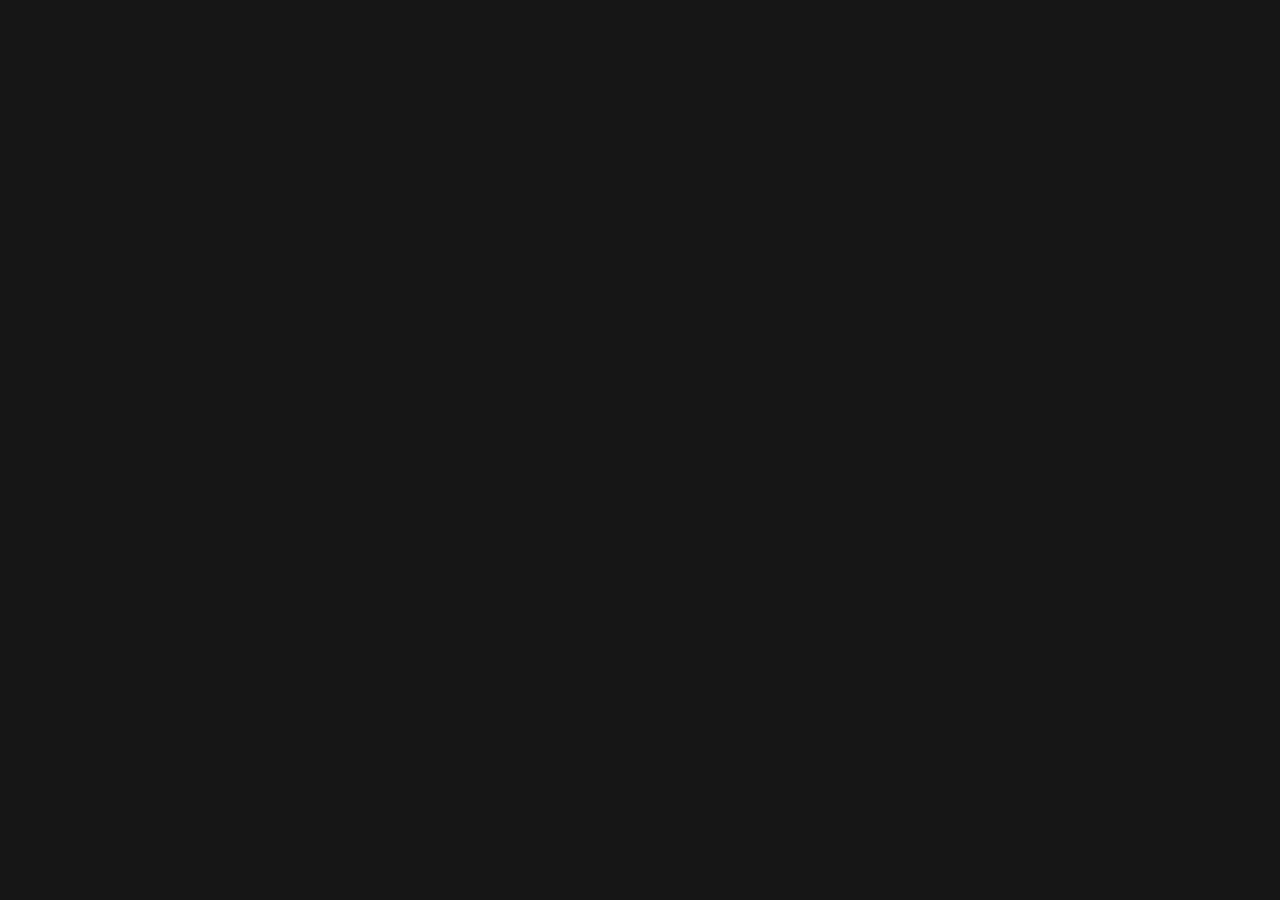
==== index.html @ 51fb70e4 "first commit" ====
<!DOCTYPE html>
<html lang="en">
<head>
    <meta charset="UTF-8">
    <meta name="viewport" content="width=device-width, initial-scale=1.0">
    <title>Akkodis Roat</title>
    <link rel="icon" type="image/x-icon" href="/image/large_blob.ico">
    <link rel="stylesheet" href="style.css">
    <link rel="preconnect" href="https://fonts.googleapis.com">
    <link rel="preconnect" href="https://fonts.gstatic.com" crossorigin>
    <link href="https://fonts.googleapis.com/css2?family=Poetsen+One&display=swap" rel="stylesheet">
</head>
<body>


<script src="script.js"></script>
</body>
</html>
---- style.css ----
*{   
    font-family: "Poetsen One", sans-serif;
    font-weight: 400;
    font-style: normal;  
    color: #ececec;
}

body{
    background-color: rgb(22, 22, 22);
}
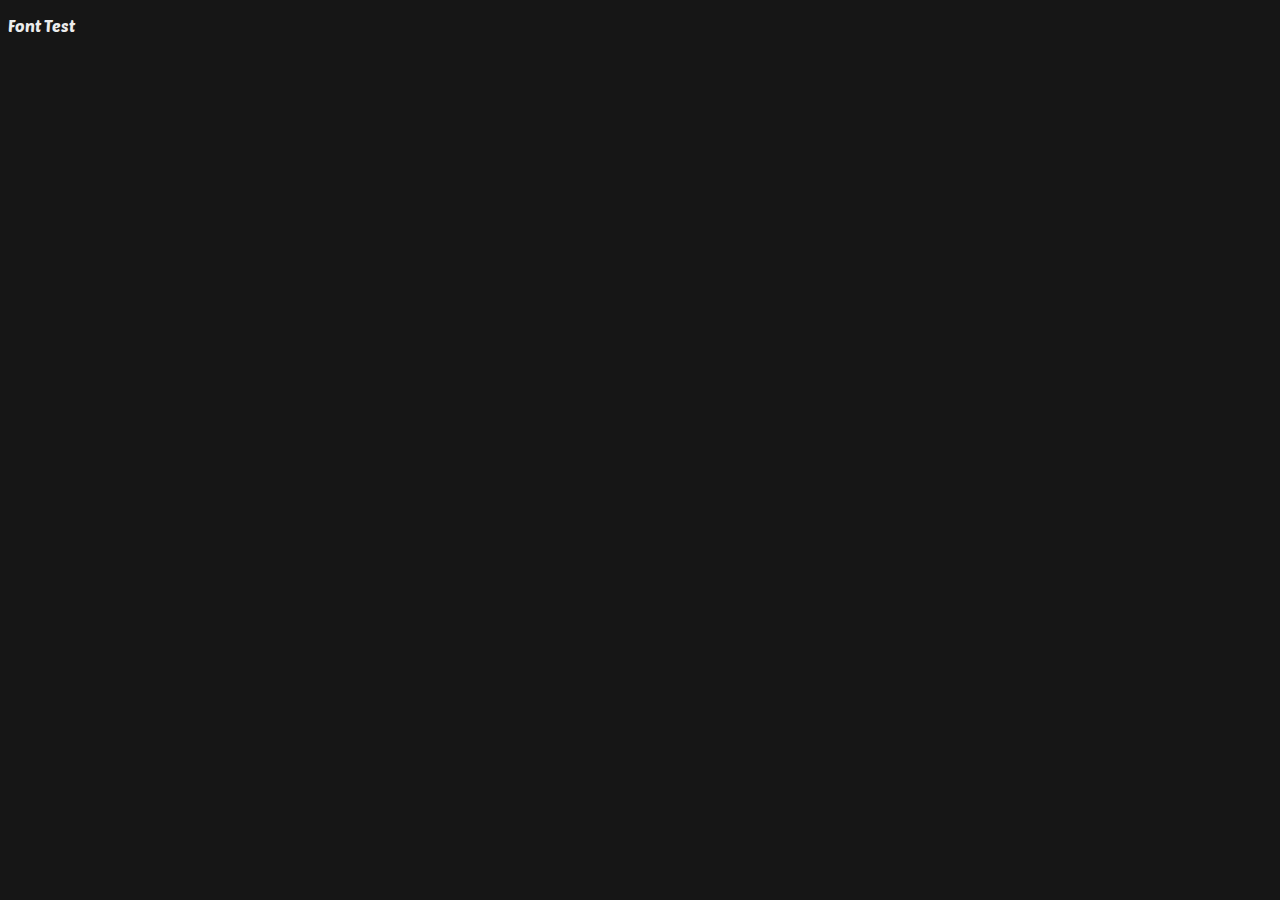
==== commit 19fb1fa1: "rwerwrwrwrwrrwerwrwerwrwererwrwrwerwerwrrwwerwerwre" ====
--- a/index.html
+++ b/index.html
@@ -11,6 +11,7 @@
     <link href="https://fonts.googleapis.com/css2?family=Poetsen+One&display=swap" rel="stylesheet">
 </head>
 <body>
+    <p>Font Test</p>
 
 
 <script src="script.js"></script>
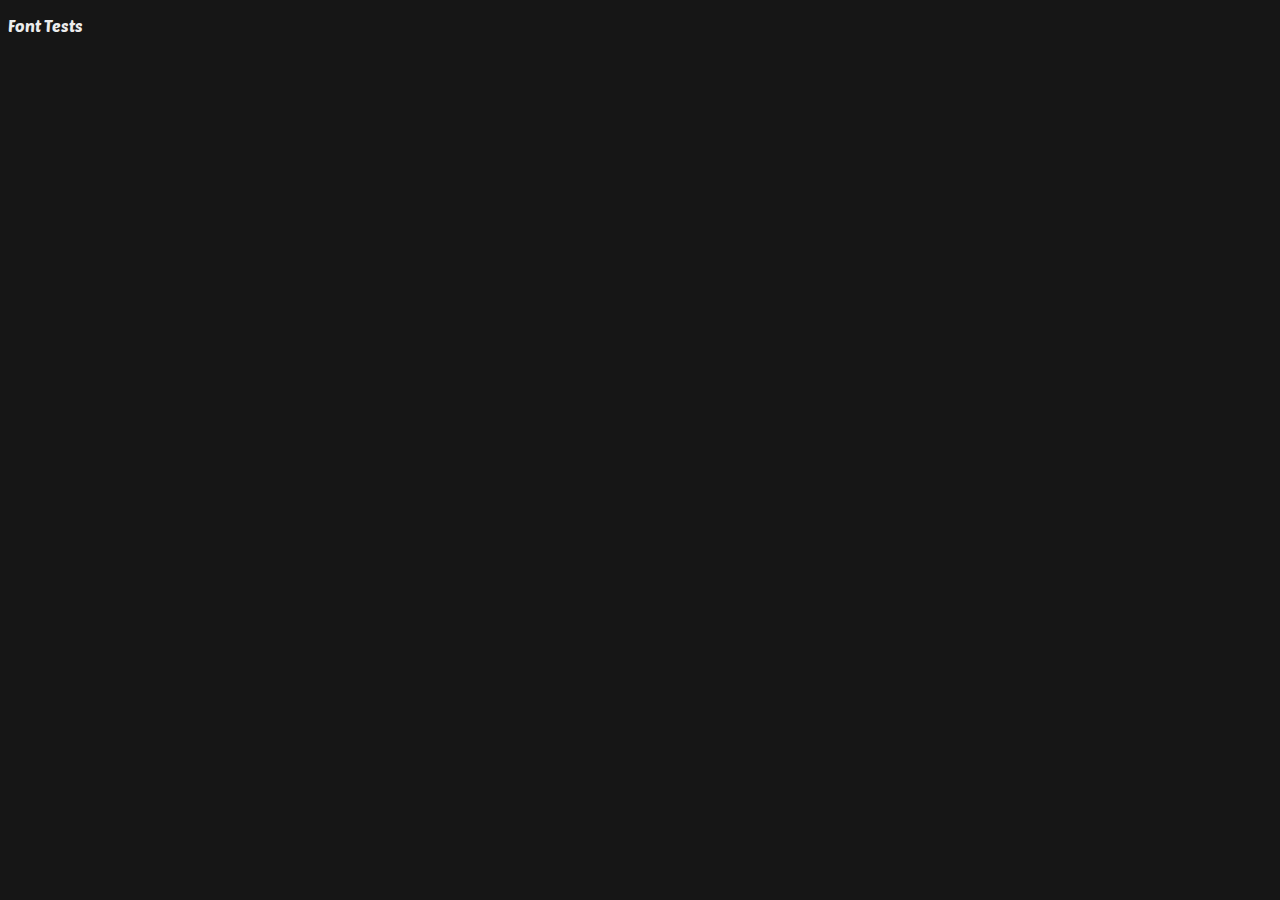
==== commit 6cc20832: "fdfd" ====
--- a/index.html
+++ b/index.html
@@ -11,7 +11,7 @@
     <link href="https://fonts.googleapis.com/css2?family=Poetsen+One&display=swap" rel="stylesheet">
 </head>
 <body>
-    <p>Font Test</p>
+    <p>Font Tests</p>
 
 
 <script src="script.js"></script>
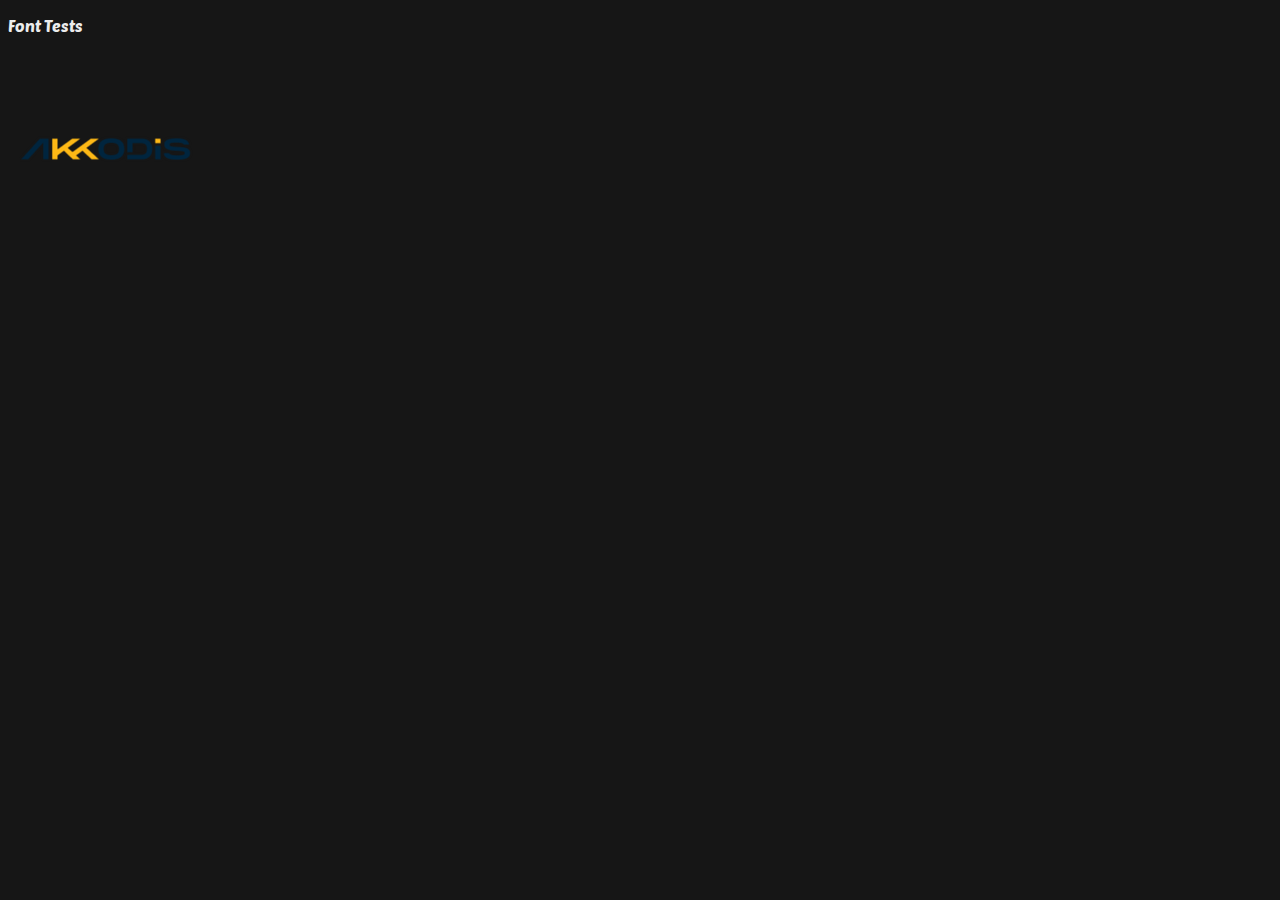
==== commit a02a567b: "První zkouška" ====
--- a/index.html
+++ b/index.html
@@ -1,10 +1,10 @@
 <!DOCTYPE html>
-<html lang="en">
+<html lang="cs">
 <head>
     <meta charset="UTF-8">
     <meta name="viewport" content="width=device-width, initial-scale=1.0">
     <title>Akkodis Roat</title>
-    <link rel="icon" type="image/x-icon" href="/image/large_blob.ico">
+    <link rel="icon" type="image/x-icon" href="image/large_blob.ico">
     <link rel="stylesheet" href="style.css">
     <link rel="preconnect" href="https://fonts.googleapis.com">
     <link rel="preconnect" href="https://fonts.gstatic.com" crossorigin>
@@ -12,7 +12,7 @@
 </head>
 <body>
     <p>Font Tests</p>
-
+    <img src="image/large_blob.png" alt="Akkodis logo">
 
 <script src="script.js"></script>
 </body>
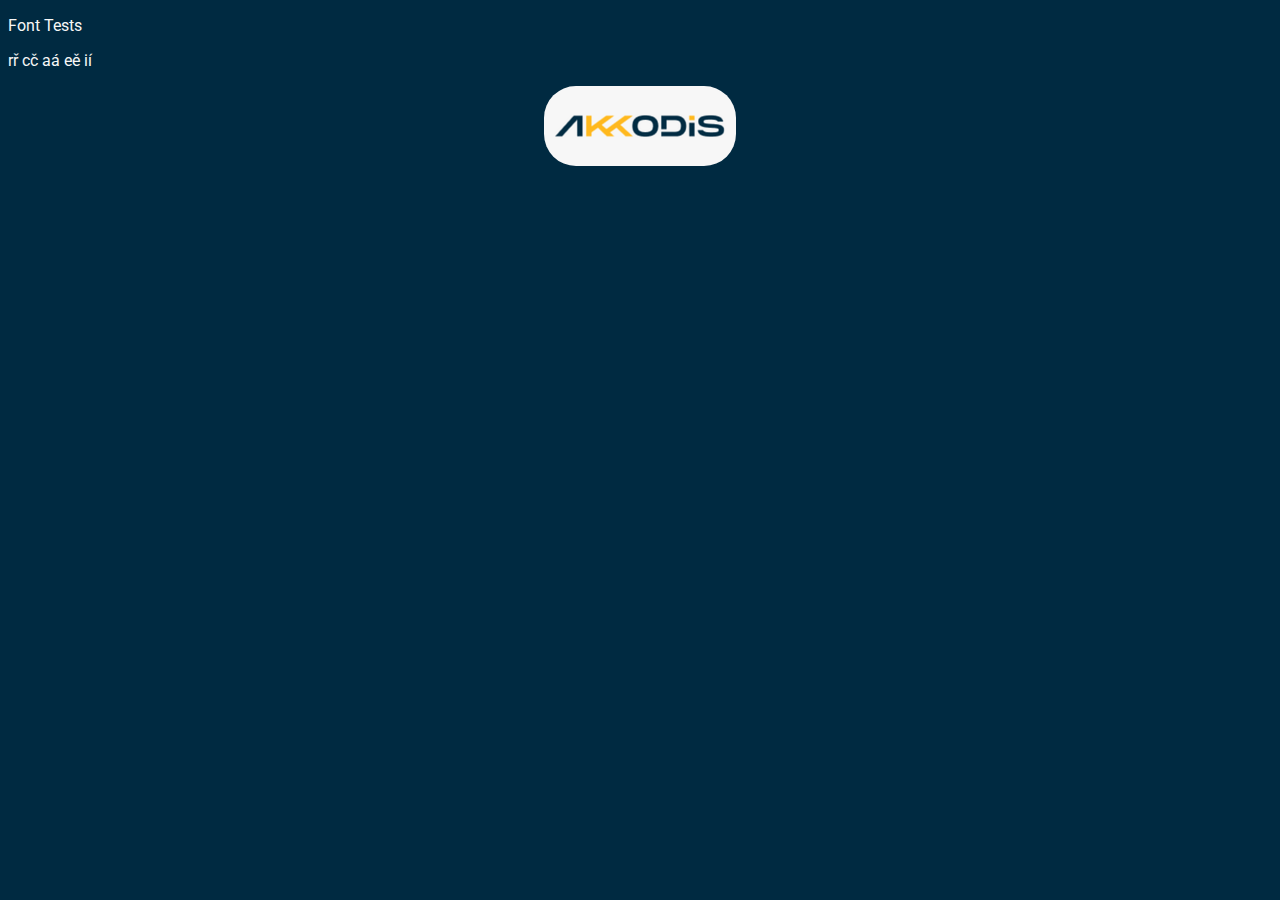
==== commit 4fc43995: "Akkodis barvy a font" ====
--- a/index.html
+++ b/index.html
@@ -3,17 +3,19 @@
 <head>
     <meta charset="UTF-8">
     <meta name="viewport" content="width=device-width, initial-scale=1.0">
-    <title>Akkodis Roat</title>
+    <title>Akkodis Běh</title>
     <link rel="icon" type="image/x-icon" href="image/large_blob.ico">
     <link rel="stylesheet" href="style.css">
     <link rel="preconnect" href="https://fonts.googleapis.com">
     <link rel="preconnect" href="https://fonts.gstatic.com" crossorigin>
-    <link href="https://fonts.googleapis.com/css2?family=Poetsen+One&display=swap" rel="stylesheet">
+    <link href="https://fonts.googleapis.com/css2?family=Roboto&display=swap" rel="stylesheet">
 </head>
 <body>
     <p>Font Tests</p>
-    <img src="image/large_blob.png" alt="Akkodis logo">
-
+    <p>rř cč aá eě ií </p>
+    <div class="img_container">
+        <img src="image/large_blob_crop.png" alt="Akkodis logo">
+    </div>
 <script src="script.js"></script>
 </body>
 </html>--- a/style.css
+++ b/style.css
@@ -1,10 +1,42 @@
-*{   
-    font-family: "Poetsen One", sans-serif;
+:root {
+    /*Akkodis barvy*/
+    --blue: #002a41;
+    --white: #f7f7f7;
+    --yellow: #ffb81c;
+    --gray: #999;
+    --dark-gray: #414141;
+}
+
+*{
+    font-family: "Roboto", sans-serif;
     font-weight: 400;
-    font-style: normal;  
-    color: #ececec;
+    font-style: normal;
+    color: var(--white);
 }
 
 body{
-    background-color: rgb(22, 22, 22);
+    background-color: var(--blue);
 }
+
+.img_container{
+    background-color: var(--white);
+    width: 12rem;
+    height: 5rem;
+    border-radius: 2rem;
+    margin: auto;
+    position: relative;
+
+}
+
+img{
+    max-height: 100%;
+    max-width: 100%;
+    width: auto;
+    height: auto;
+    position: absolute;
+    top: 0;
+    bottom: 0;
+    left: 0;
+    right: 0;
+    margin: auto;
+}